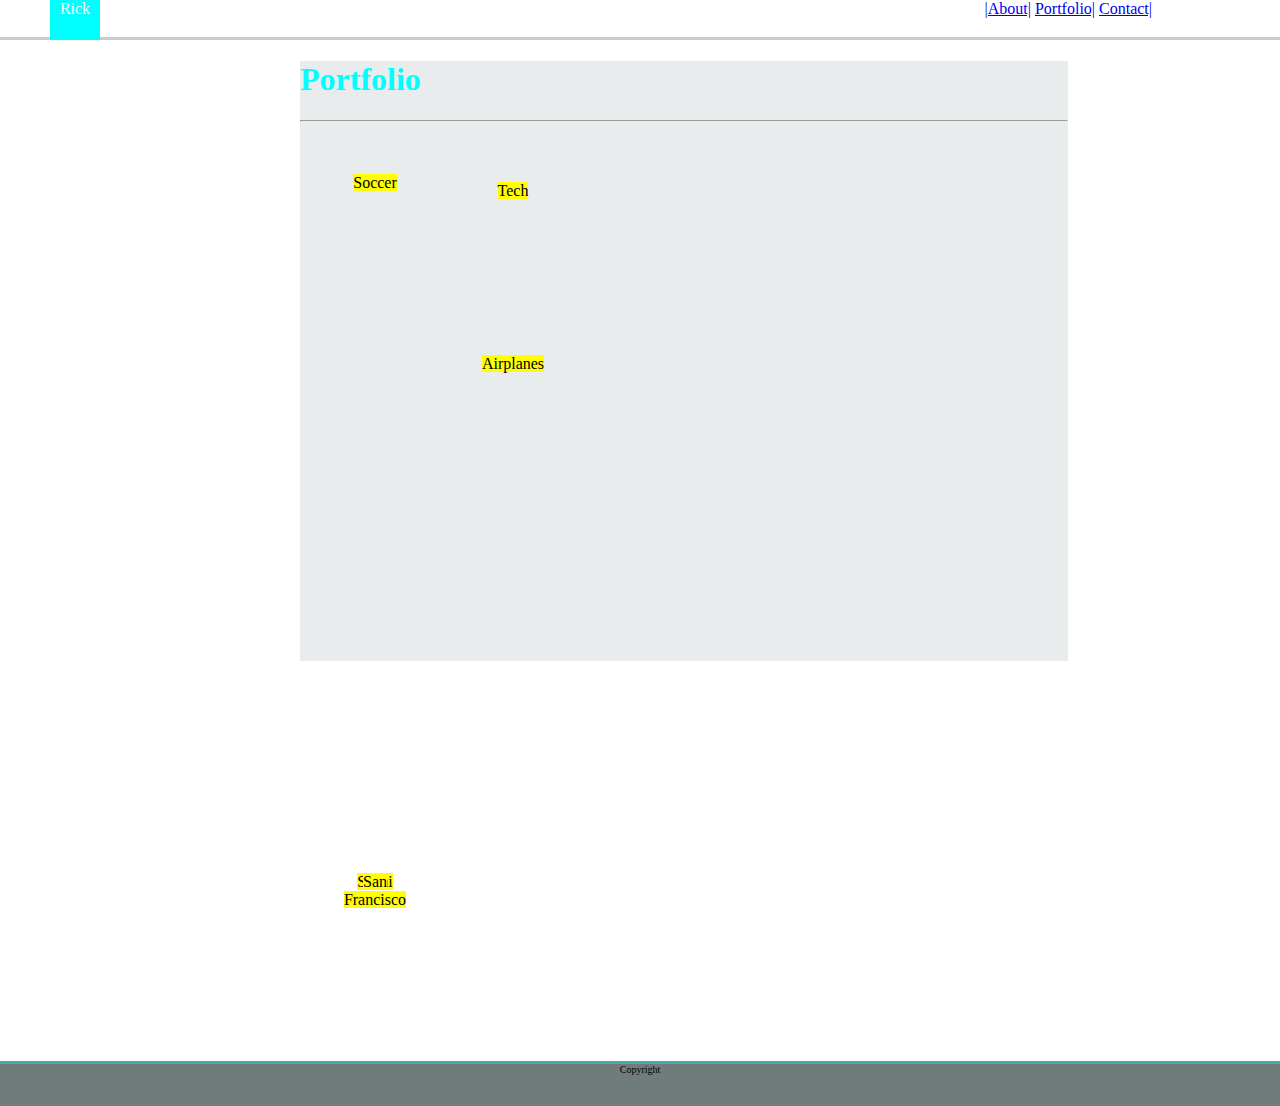
==== portfolio.html @ bbb24271 "new grid" ====
<!DOCTYPE html>
<html lang ="en-us">
    <head>
    <meta charset="UTF-8">

    <title> Portfolio </title>
<link rel="stylesheet" type="text/css" href="portfoliocss.css">

</head> 
<body>
<div id= "header">
    <div id= "name1"> Rick </div>
    <div id= "links">
        <a href="#">|About|</a>
        <a href="#">Portfolio|</a>
        <a href="#">Contact|</a>
    </div>
</div>
    <div class= "container">
        <div class="row">
            <div class="col-md-6">
                <div id= "background">
                <div id= "content">
                    <div id="h1"><h1>Portfolio</h1></div>
                    <hr>
                    <div id="iphone">   
                    <figure>
                        <br>
                        <br>
                
                    <figcaption><mark>Tech</mark></figcaption>
                    </figure> 
                    </div>

                    <div id="airplane">   
                            <figure>
                                <br>
                                <br>
                        
                            <figcaption><mark>Airplanes</mark></figcaption>
                            </figure> 
                            </div>

                <div class="soccer wrapper">
                <div id="soccer">
                        <figure>
                            <br>
                            <br>
                    
                        <figcaption><mark>Soccer</mark></figcaption>
                        </figure> 
                        </div>
                        </div>

                    <div id="sfcity">
                            <figure>
                                <br>
                                <br>
                        
                            <figcaption><mark>San Francisco</mark></figcaption>
                            </figure> 
                            </div>
                    <div class="sushi wrapper">
                                    <div id="sushi">
                                            <figure>
                                                <br>
                                                <br>
                                            <figcaption><mark>Sushi</mark></figcaption>
                                            </figure> 
                                            </div>
                                            </div>
                                        </div>
            </div>                            
        </div>                            
    </div>                        
        </body>
        </html>

        <div id= "footer">Copyright</div>
---- portfoliocss.css ----
* {
    box-sizing: border-box;
  }
  #header{
    background-color: #ffffff;
    height: 40px;
    color: rgb(255, 248, 248);
    position:absolute fixed;
    top:0;
    font: georgia;
    border-bottom-style: solid;
    border-color: #cccccc;

  }
  #name1 {
    display:inline-block;

  }
  body {
    margin: 0px;
  }
  #name1 {
    background-color:aqua;
    width: 50px;
    height: 40px;
    margin-left: 50px;
    text-align:center;
    display: inline-block;
    position:absolute;
    top:0;
    left:0;
  }
  #links {
    display:inline-block;
    position: absolute;
    margin-right: 10%;
    top:0;
    right:0;
    color: white;
  }
  #background {
    background-image: url("../Bootstrap-Portfolio/dynamic-style.png");
    position:center;
    width: 100%;
    height:1000px;
  }
  #h1 {
    color: aqua;
  }
  #iphone {
    display: block;
    font-display: block;
    text-anchor: middle;
    font style: georgia;
    float:right;
    background-image: url("../Bootstrap-Portfolio/images/iphone-q-c-640-427-7.jpg");
    width: 150px;
    height: 150px;
    color: white;
    text-align: center;
    font size:16px;
    margin-right:480px;
    margin-top:20;
  }
  #airplane {
    display: block;
    font-display: block;
    text-anchor: middle;
    font style: georgia;
    float:right;
    background-image: url("../Bootstrap-Portfolio/images/plane-q-c-640-427-2.jpg");
    width: 150px;
    height: 150px;
    color: white;
    text-align: center;
    font size:16px;
    margin-top:3%;
    margin-left:13%;
    margin-bottom:420px;
    margin-right:480px;
  }
#soccer{
  display: block;
  font-display: block;
  text-anchor: middle;
  font style: georgia;
  background-image: url("../Bootstrap-Portfolio/images/Soccer-q-c-640-427-6.jpg");
  width: 150px;
  height: 150px;
  color: white;
  text-align: center;
  font size:16px;  
  margin right: 25px;
}
#sfcity{
  display: block;
  font-display: block;
  text-anchor: middle;
  font style: georgia;
  background-image: url("../Bootstrap-Portfolio/images/sfcity-q-c-640-480-10.jpg");
  width: 150px;
  height: 150px;
  color: white;
  text-align: center;
  font size:16px;  
  margin right: 25px;
  position:relative;
}
  #content { 
    height:60%;
    width: 60%;
    background-color: rgb(232, 236, 236);
    color: #777777;
    border-color:#cccccc;
    font-size: 16px;
    text-decoration-color: rgb(253, 253, 253);
    text-align: justify;
    top: 0;
    left: 0;
    margin-left:300px;
    margin-right:300px;
    align: center;
    background-position: relative;
    margin-top:0; 
  }
  #sfcitywrapper {
    position: relative;
    text-align: center;
  }
  #sushi{
    display: block;
    font-display: block;
    font style: georgia;
    background-image: url("../Bootstrap-Portfolio/images/sushifood-q-c-640-427-4.jpg");
    width: 150px;
    height: 150px;
    color: white;
    text-align: center;
    font size:16px;  
    right: 0;
    align: right;
  }
  #sushiwrapper{
      position: right;
      text-align: center;
  }

  #footer {
    width: 100%;
    background-color: rgb(112, 124, 124);
    height: 20px;
    font-size: 10px;
    text-emphasis-color: white;
    position:absolute;
    bottom:absolute;
    text-align: center;
    border-top-style: solid;
    border-color:#4aaaa5; 
    margin-bottom:auto;
    min-height:45px;
}
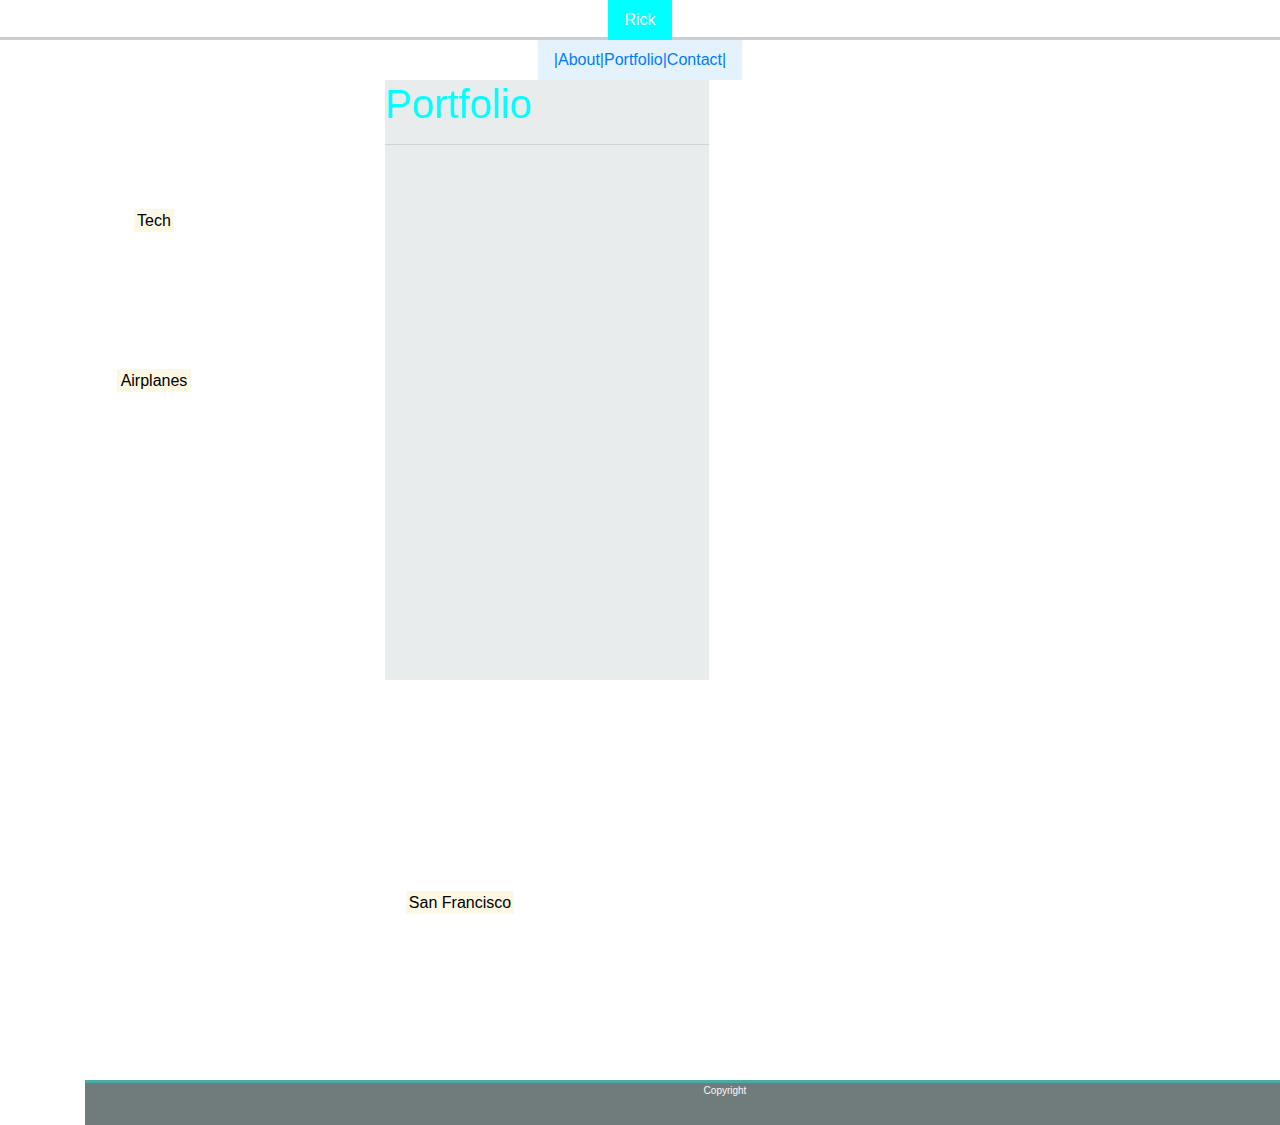
==== commit 0d6d9f64: "new port" ====
--- a/portfolio.html
+++ b/portfolio.html
@@ -4,18 +4,26 @@
     <meta charset="UTF-8">
 
     <title> Portfolio </title>
+    <link rel="stylesheet" href="https://maxcdn.bootstrapcdn.com/bootstrap/4.0.0/css/bootstrap.min.css" integrity="sha384-Gn5384xqQ1aoWXA+058RXPxPg6fy4IWvTNh0E263XmFcJlSAwiGgFAW/dAiS6JXm" crossorigin="anonymous">    
 <link rel="stylesheet" type="text/css" href="portfoliocss.css">
 
 </head> 
 <body>
 <div id= "header">
-    <div id= "name1"> Rick </div>
-    <div id= "links">
-        <a href="#">|About|</a>
-        <a href="#">Portfolio|</a>
-        <a href="#">Contact|</a>
-    </div>
-</div>
+        <div class="collapse navbar-collapse d-flex justify-content-center">
+                <nav class="navbar navbar-light" style="background-color: aqua;">
+                    <div class="sticky-center">
+                    <header>Rick</header>
+                    </div>
+        </div>
+        <div class="collapse navbar-collapse d-flex justify-content-center">
+            <nav class="navbar navbar-light" style="background-color: #e3f2fd;" >
+                <div class="sticky-center">
+                <header><a href="#">|About|Portfolio|Contact|</a></header>
+                </div>
+            </nav>
+        </div>
+              </nav>
     <div class= "container">
         <div class="row">
             <div class="col-md-6">
@@ -23,7 +31,10 @@
                 <div id= "content">
                     <div id="h1"><h1>Portfolio</h1></div>
                     <hr>
-                    <div id="iphone">   
+                    <div id="iphone">
+                        <div class="carousel-caption">
+                            <h2>iphone</h2>
+                        </div>
                     <figure>
                         <br>
                         <br>
--- a/portfoliocss.css
+++ b/portfoliocss.css
@@ -1,6 +1,24 @@
 * {
     box-sizing: border-box;
   }
+
+}@media screen and (max-width: 640px) {
+    /* The body's bg color will be #333 */
+  
+    body {
+        margin-left:auto;
+        margin-right:auto;
+        margin-top: auto;
+        margin-bottom:auto;
+    }
+    #container {
+        margin-left:auto;
+        margin-right:auto;
+        margin-top: auto;
+        margin-bottom:auto;
+    }
+
+}
   #header{
     background-color: #ffffff;
     height: 40px;
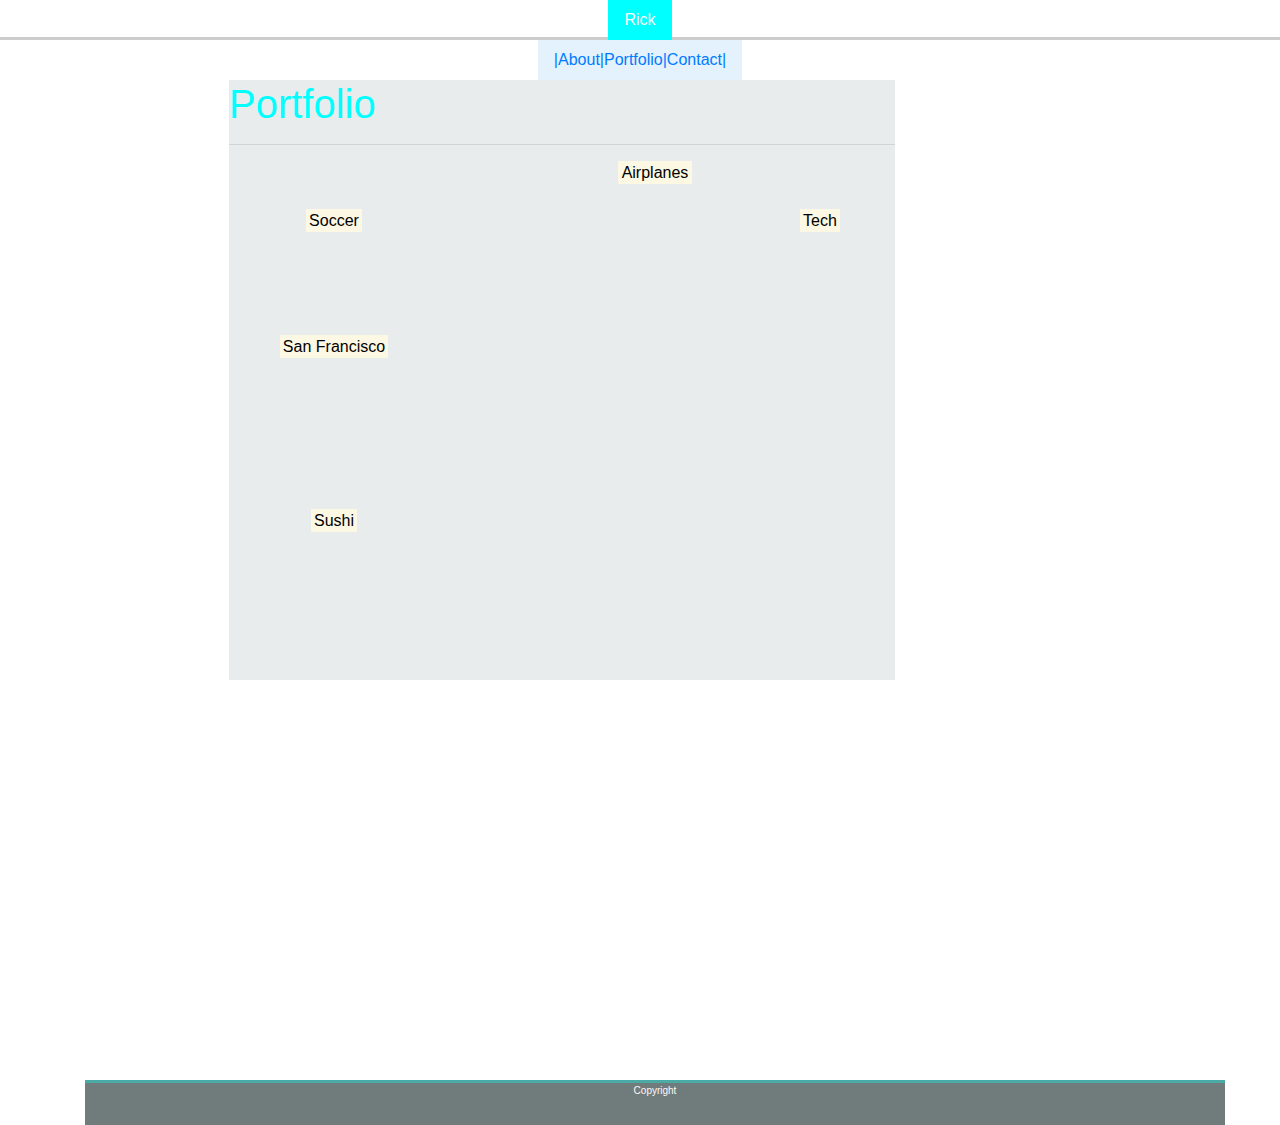
==== commit e6a265bd: "new gallery" ====
--- a/portfolio.html
+++ b/portfolio.html
@@ -26,7 +26,7 @@
               </nav>
     <div class= "container">
         <div class="row">
-            <div class="col-md-6">
+            <div class="col-md-12">
                 <div id= "background">
                 <div id= "content">
                     <div id="h1"><h1>Portfolio</h1></div>
@@ -42,16 +42,17 @@
                     <figcaption><mark>Tech</mark></figcaption>
                     </figure> 
                     </div>
-
-                    <div id="airplane">   
+        <div class="row">
+            <div class="col-md-12">
+                    <div id="airplane">
+                           
                             <figure>
-                                <br>
-                                <br>
-                        
+                    
                             <figcaption><mark>Airplanes</mark></figcaption>
                             </figure> 
                             </div>
-
+        <div class="row">
+            <div class="col-md-6">
                 <div class="soccer wrapper">
                 <div id="soccer">
                         <figure>
@@ -62,15 +63,17 @@
                         </figure> 
                         </div>
                         </div>
-
+        <div class="row">
+            <div class="col-md-6">                
                     <div id="sfcity">
                             <figure>
-                                <br>
                                 <br>
                         
                             <figcaption><mark>San Francisco</mark></figcaption>
                             </figure> 
                             </div>
+        <div class="row">
+            <div class="col-md-6">
                     <div class="sushi wrapper">
                                     <div id="sushi">
                                             <figure>
@@ -82,9 +85,16 @@
                                             </div>
                                         </div>
             </div>                            
+            </div>                            
+            </div>                            
+        </div>                                
+        </div>
+        </div>                                
+            </div>                            
         </div>                            
-    </div>                        
+                            
         </body>
+    </div>    
         </html>
 
         <div id= "footer">Copyright</div>--- a/portfoliocss.css
+++ b/portfoliocss.css
@@ -77,8 +77,8 @@
     color: white;
     text-align: center;
     font size:16px;
-    margin-right:480px;
-    margin-top:20;
+    margin-right:auto;
+    margin-top:auto;
   }
   #airplane {
     display: block;
@@ -92,10 +92,10 @@
     color: white;
     text-align: center;
     font size:16px;
-    margin-top:3%;
-    margin-left:13%;
-    margin-bottom:420px;
-    margin-right:480px;
+    margin-top:auto;
+    margin-left:auto;
+    margin-bottom:auto;
+    margin-right:auto;
   }
 #soccer{
   display: block;
@@ -121,7 +121,7 @@
   color: white;
   text-align: center;
   font size:16px;  
-  margin right: 25px;
+  margin right: auto;
   position:relative;
 }
   #content { 
@@ -135,7 +135,7 @@
     text-align: justify;
     top: 0;
     left: 0;
-    margin-left:300px;
+    margin-left:auto;
     margin-right:300px;
     align: center;
     background-position: relative;
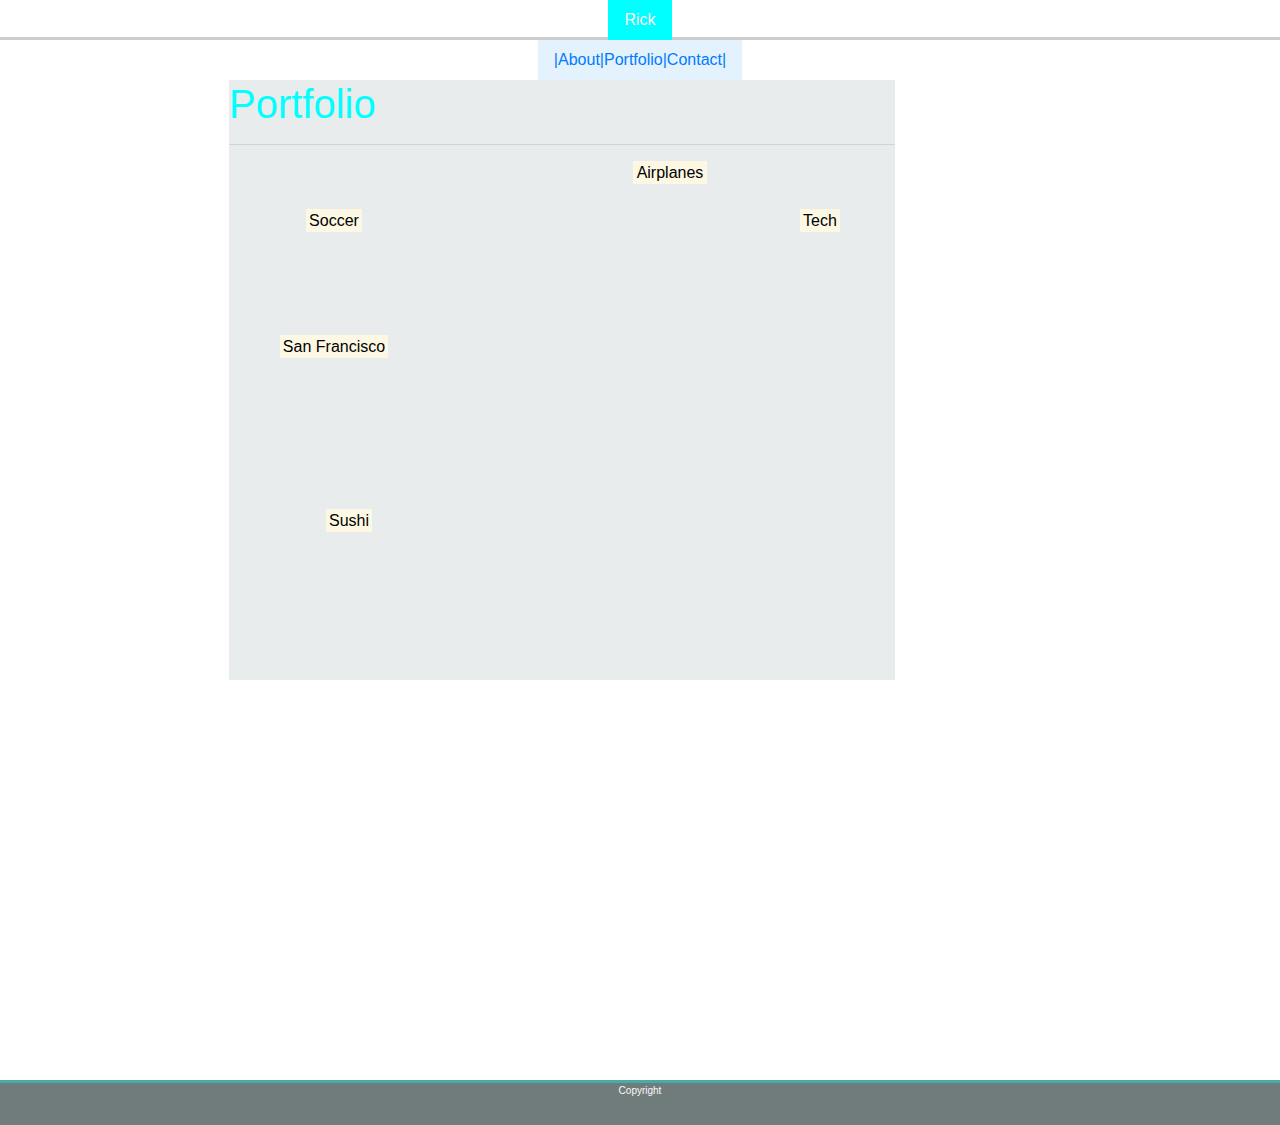
==== commit d2908a71: "new layout" ====
--- a/portfolio.html
+++ b/portfolio.html
@@ -2,7 +2,7 @@
 <html lang ="en-us">
     <head>
     <meta charset="UTF-8">
-
+    <meta name="viewport" content="width=device-width, initial-scale=1, shrink-to-fit=no">
     <title> Portfolio </title>
     <link rel="stylesheet" href="https://maxcdn.bootstrapcdn.com/bootstrap/4.0.0/css/bootstrap.min.css" integrity="sha384-Gn5384xqQ1aoWXA+058RXPxPg6fy4IWvTNh0E263XmFcJlSAwiGgFAW/dAiS6JXm" crossorigin="anonymous">    
 <link rel="stylesheet" type="text/css" href="portfoliocss.css">
@@ -33,7 +33,6 @@
                     <hr>
                     <div id="iphone">
                         <div class="carousel-caption">
-                            <h2>iphone</h2>
                         </div>
                     <figure>
                         <br>
@@ -42,8 +41,9 @@
                     <figcaption><mark>Tech</mark></figcaption>
                     </figure> 
                     </div>
-        <div class="row">
+        
             <div class="col-md-12">
+                    <div class="airplanewrapper">
                     <div id="airplane">
                            
                             <figure>
@@ -51,8 +51,8 @@
                             <figcaption><mark>Airplanes</mark></figcaption>
                             </figure> 
                             </div>
-        <div class="row">
-            <div class="col-md-6">
+                    </div>        
+            <div class="col-md-4">
                 <div class="soccer wrapper">
                 <div id="soccer">
                         <figure>
@@ -64,7 +64,7 @@
                         </div>
                         </div>
         <div class="row">
-            <div class="col-md-6">                
+            <div class="col-md-4">                
                     <div id="sfcity">
                             <figure>
                                 <br>
@@ -72,8 +72,7 @@
                             <figcaption><mark>San Francisco</mark></figcaption>
                             </figure> 
                             </div>
-        <div class="row">
-            <div class="col-md-6">
+            <div class="col-md-4">
                     <div class="sushi wrapper">
                                     <div id="sushi">
                                             <figure>
--- a/portfoliocss.css
+++ b/portfoliocss.css
@@ -10,12 +10,16 @@
         margin-right:auto;
         margin-top: auto;
         margin-bottom:auto;
+        position: static;
+        margin: 0 auto;
     }
     #container {
+        position: static;
         margin-left:auto;
         margin-right:auto;
         margin-top: auto;
         margin-bottom:auto;
+        margin: 0 auto;
     }
 
 }
@@ -35,7 +39,7 @@
 
   }
   body {
-    margin: 0px;
+    margin: 0 auto;
   }
   #name1 {
     background-color:aqua;
@@ -79,6 +83,8 @@
     font size:16px;
     margin-right:auto;
     margin-top:auto;
+    position:relative;
+
   }
   #airplane {
     display: block;
@@ -96,7 +102,13 @@
     margin-left:auto;
     margin-bottom:auto;
     margin-right:auto;
-  }
+    position: static;
+}
+#airplanewrapper{
+    position: right;
+    text-align: center;
+
+}
 #soccer{
   display: block;
   font-display: block;
@@ -109,6 +121,8 @@
   text-align: center;
   font size:16px;  
   margin right: 25px;
+  position:relative;
+
 }
 #sfcity{
   display: block;
@@ -157,6 +171,8 @@
     font size:16px;  
     right: 0;
     align: right;
+    position:relative;
+
   }
   #sushiwrapper{
       position: right;
